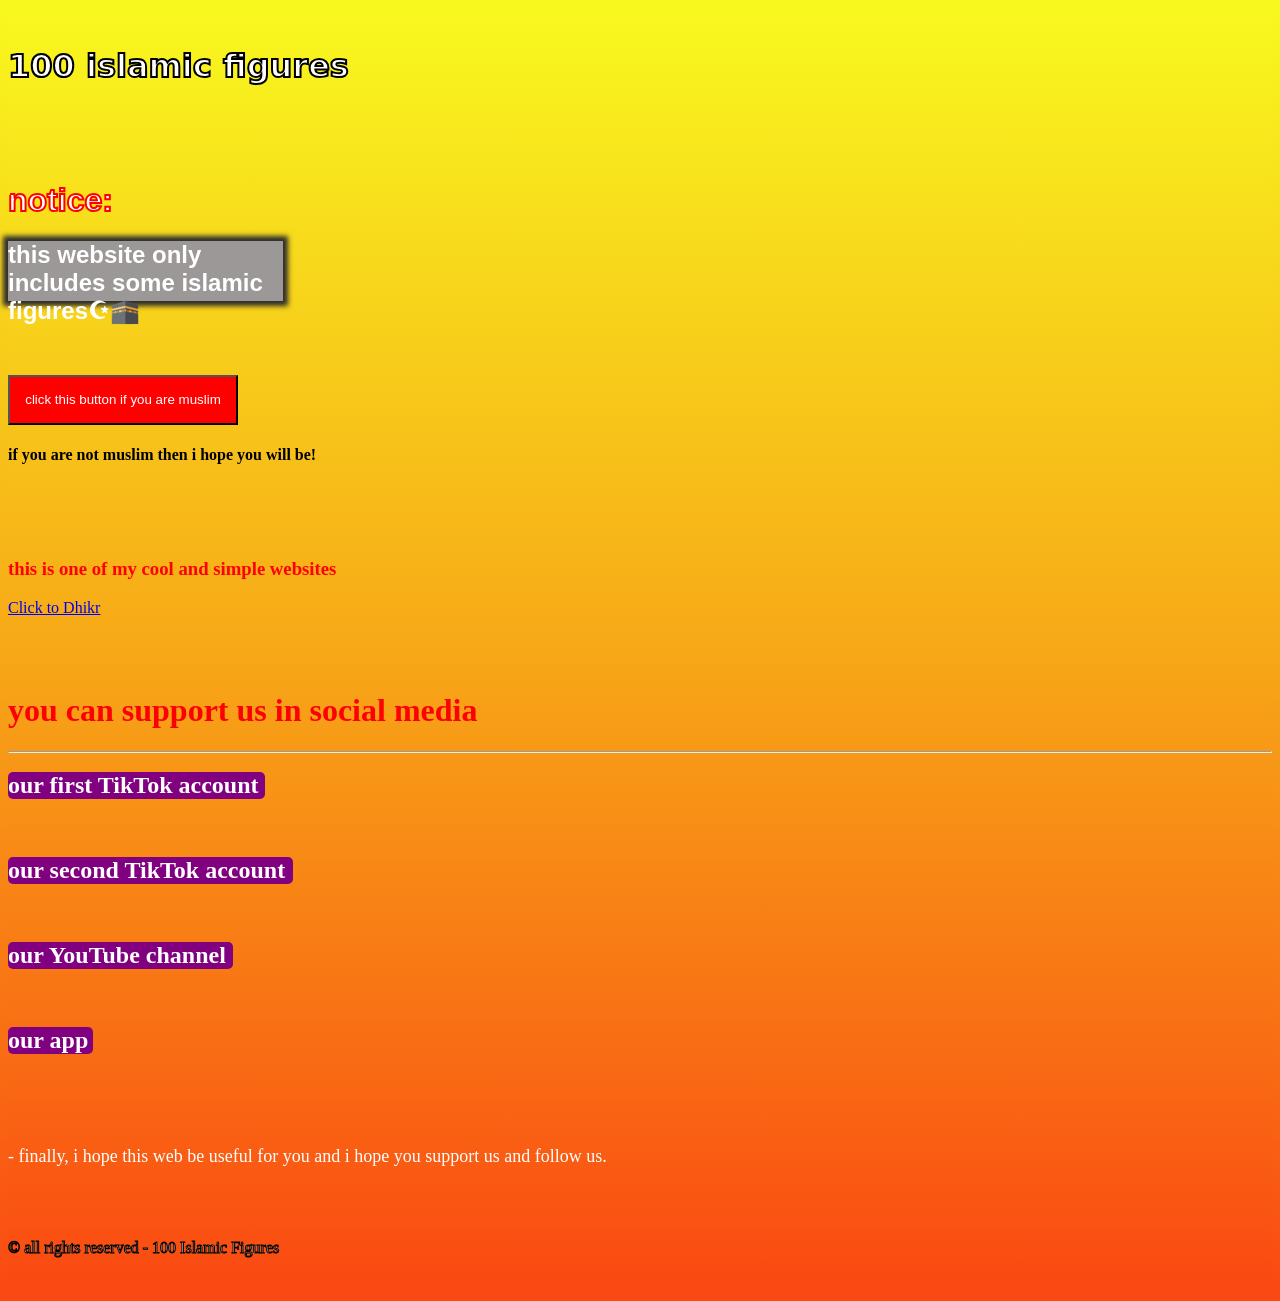
==== index.html @ 258b1744 "Rename 100islamic-figures.html to index.html" ====
<!DOCTYPE html>
<html lang="en">
    <head>
        <title>100 Islamic Figures</title>
        <link rel="stylesheet" href="style.css">
        <script src="script.js"></script>
    </head>
    <body>
        <br>
        <h1 id="webname">100 islamic figures</h1>
        <br>
        <br>
        <br>
        <h1 id="note">notice:</h1>
        <h2 id="note-clarify">this website only includes some islamic figures☪🕋</h2>
        <br>
        <br>
        <br>
        <button id="muslim_button" onclick="happy()">click this button if you are muslim</button>
        <h4>if you are not muslim then i hope you will be!</h4>
        <br>
        <br>
        <br>
        <div id="web_link">
        <h3>this is one of my cool and simple websites</h3>
        <a href="index.html" id="web_text">Click to Dhikr</a>
        </div>
        <br>
        <br>
        <br>
        <h1 id="support_sign">you can support us in social media</h1>
        <hr>
        <div id="our_media">
        <a id="our_tik1" href="https://www.tiktok.com/@muhammad71277"><h2 id="our_tik1">our first TikTok account</h2></a>
        <br>
        <a id="our_tik2" href="https://www.tiktok.com/@muhammad_tech"><h2 id="our_tik2">our second TikTok account</h2></a>
        <br>
        <a id="our_youtube" href="https://www.youtube.com/@AstralVanguardsOwner"><h2 id="our_youtube">our YouTube channel</h2></a>
        <br>
        <h2 id="our_app" onclick="our_app()">our app</h2>
        <br>
        <br>
        <br>
        <p id="final_sign">- finally, i hope this web be useful for you and i hope you support us and follow us.</p>
        <br>
        <br>
        <br>
        <footer id="copyright">© all rights reserved - 100 Islamic Figures</footer>
        <br>
        <br>
    </body>
</html>
---- style.css ----
html, body{
                background: linear-gradient(to bottom ,rgb(248, 248, 30) ,rgb(247, 168, 23) ,rgb(250, 72, 18));
                justify-self: center;
            }
            #muslim_button{
                background-color: rgb(255, 0, 0);
                width: 230px;
                height: 50px;
                color: rgb(255, 255, 255);
            }
            #webname{
                justify-self: center;
                color: white;
                -webkit-text-stroke: 2px black;
                font-family: system-ui, -apple-system, BlinkMacSystemFont, 'Segoe UI', Roboto, Oxygen, Ubuntu, Cantarell, 'Open Sans', 'Helvetica Neue', sans-serif;
            }
            #copyright{
                justify-self: center;
                color: white;
                -webkit-text-stroke: 1px black;
            }
            #web_link{
                color: red;
            }
            #note{
                color: white;
                -webkit-text-stroke: 2px rgb(255, 0, 0);
                font-family: 'Franklin Gothic Medium', 'Arial Narrow', Arial, sans-serif;
                justify-self: center;
            }
            #note-clarify{
                color: white;
                -webkit-text-stroke: 2px blck;
                font-family: 'Franklin Gothic Medium', 'Arial Narrow', Arial, sans-serif;
                background-color: rgb(156, 152, 152);
                width: 275px;
                height: 60px;
                justify-self: center;
                box-shadow: 0 0 5px 5px rgb(44, 44, 44);
            }
            #our_app{
                color: white;
                background-color: purple;
                width: 85px;
                border-radius: 5px;
            }
            #our_tik1{
                color: white;
                background-color: purple;
                text-decoration: none;
                width: 257px;
                border-radius: 5px;
            }
            #our_tik2{
                color: white;
                text-decoration: none;
                background-color: purple;
                width: 285px;
                border-radius: 5px;
            }
            #our_youtube{
                color: white;
                background-color: purple;
                text-decoration: none;
                width: 225px;
                border-radius: 5px;
            }
            #support_sign{
                color: red;
            }
            #final_sign{
                color: white;
                font-size: large;
            }
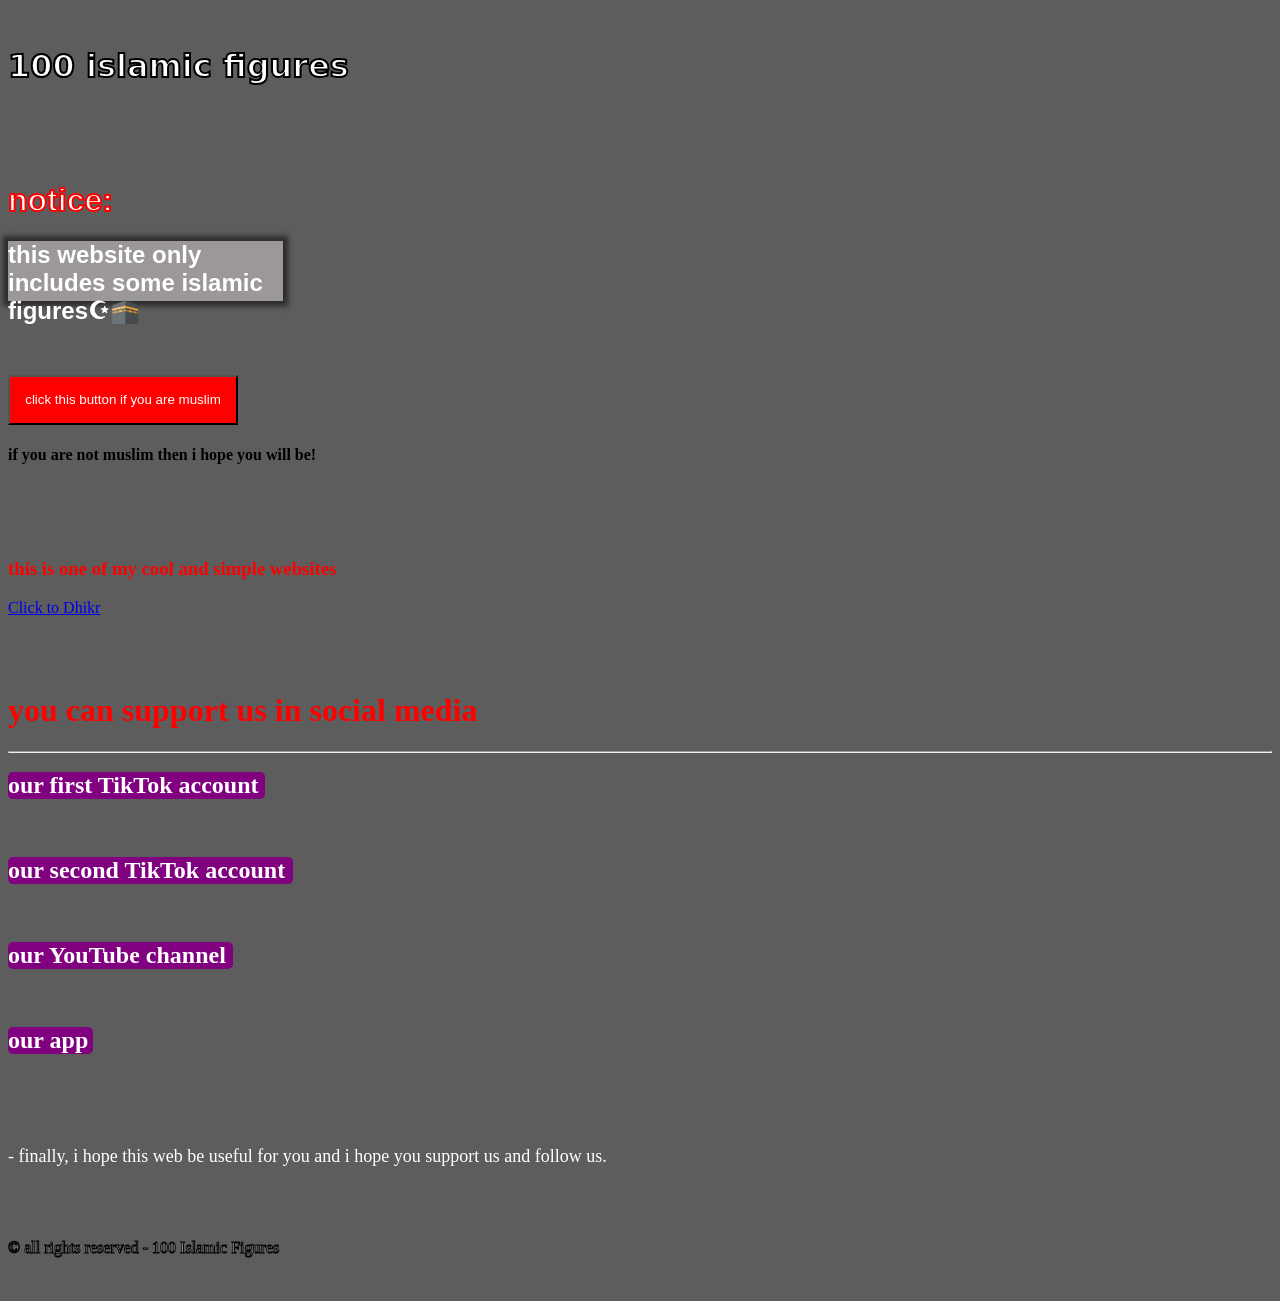
==== commit 2d1258db: "Rename 100IslamicFigures.html to index.html" ====
--- a/index.html
+++ b/index.html
@@ -2,6 +2,7 @@
 <html lang="en">
     <head>
         <title>100 Islamic Figures</title>
+        <meta name="viewport" content="width=device-width, initial-scale=1.0">
         <link rel="stylesheet" href="style.css">
         <script src="script.js"></script>
     </head>
@@ -23,7 +24,7 @@
         <br>
         <div id="web_link">
         <h3>this is one of my cool and simple websites</h3>
-        <a href="index.html" id="web_text">Click to Dhikr</a>
+        <a href="C:\Users\HP\Desktop\My Projects\HTML Projects\Click to Dhikr\index.html" id="web_text">Click to Dhikr</a>
         </div>
         <br>
         <br>
--- a/style.css
+++ b/style.css
@@ -1,5 +1,5 @@
             html, body{
-                background: linear-gradient(to bottom ,rgb(248, 248, 30) ,rgb(247, 168, 23) ,rgb(250, 72, 18));
+                background: rgb(94, 93, 93);
                 justify-self: center;
             }
             #muslim_button{
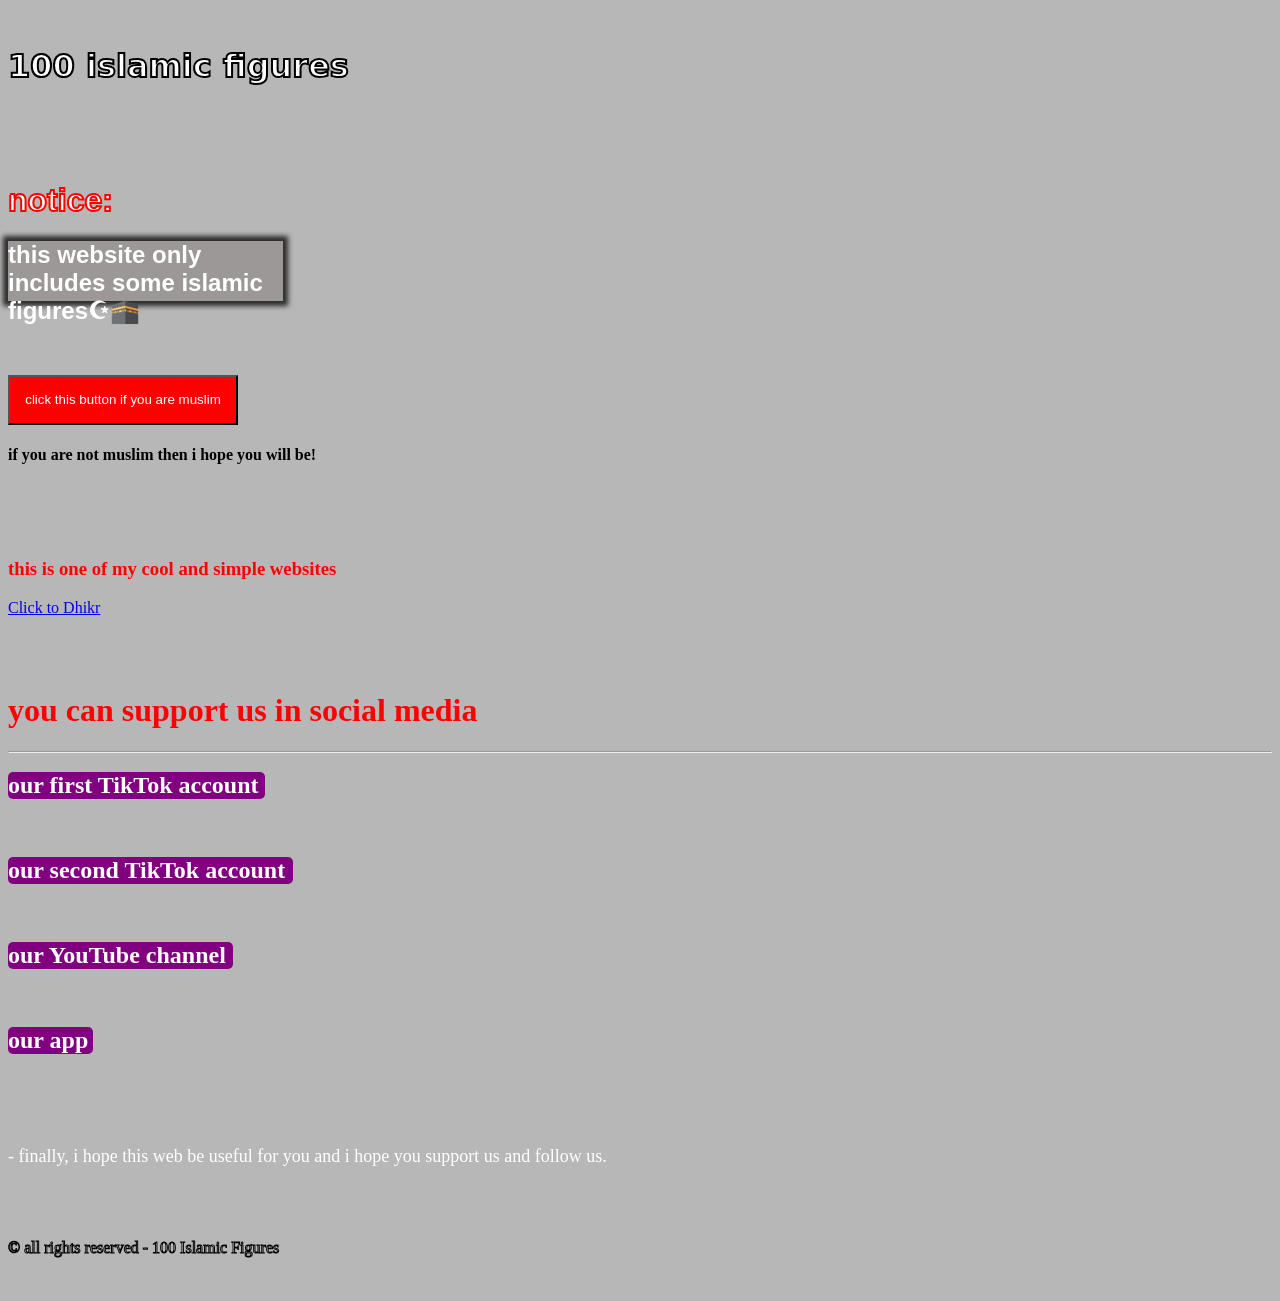
==== commit d07df29b: "Add files via upload" ====
--- a/index.html
+++ b/index.html
@@ -50,4 +50,4 @@
         <br>
         <br>
     </body>
-</html>
+</html>
--- a/style.css
+++ b/style.css
@@ -1,5 +1,5 @@
             html, body{
-                background: rgb(94, 93, 93);
+                background: rgb(184, 183, 183);
                 justify-self: center;
             }
             #muslim_button{
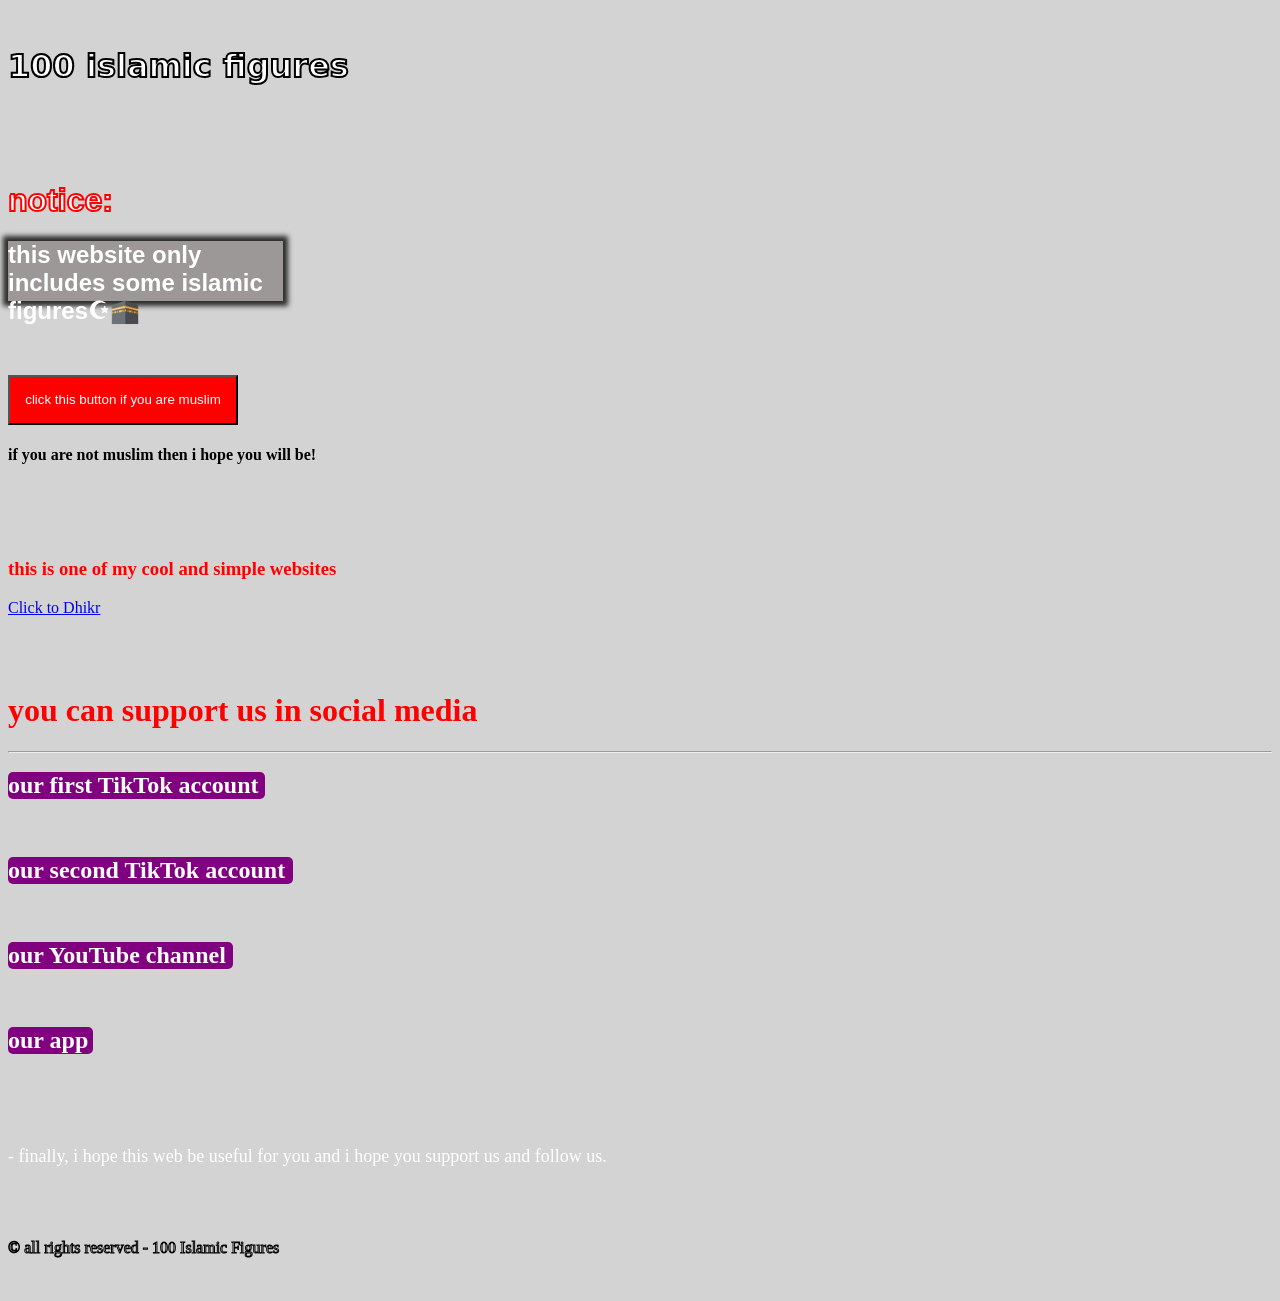
==== commit 6036c421: "Add files via upload" ====
--- a/index.html
+++ b/index.html
@@ -24,7 +24,7 @@
         <br>
         <div id="web_link">
         <h3>this is one of my cool and simple websites</h3>
-        <a href="C:\Users\HP\Desktop\My Projects\HTML Projects\Click to Dhikr\index.html" id="web_text">Click to Dhikr</a>
+        <a href="C:\Users\HP\Desktop\My Projects\HTML Projects\Click to Dhikr\index.html">Click to Dhikr</a>
         </div>
         <br>
         <br>
--- a/style.css
+++ b/style.css
@@ -1,5 +1,5 @@
             html, body{
-                background: rgb(184, 183, 183);
+                background: lightgray;
                 justify-self: center;
             }
             #muslim_button{
